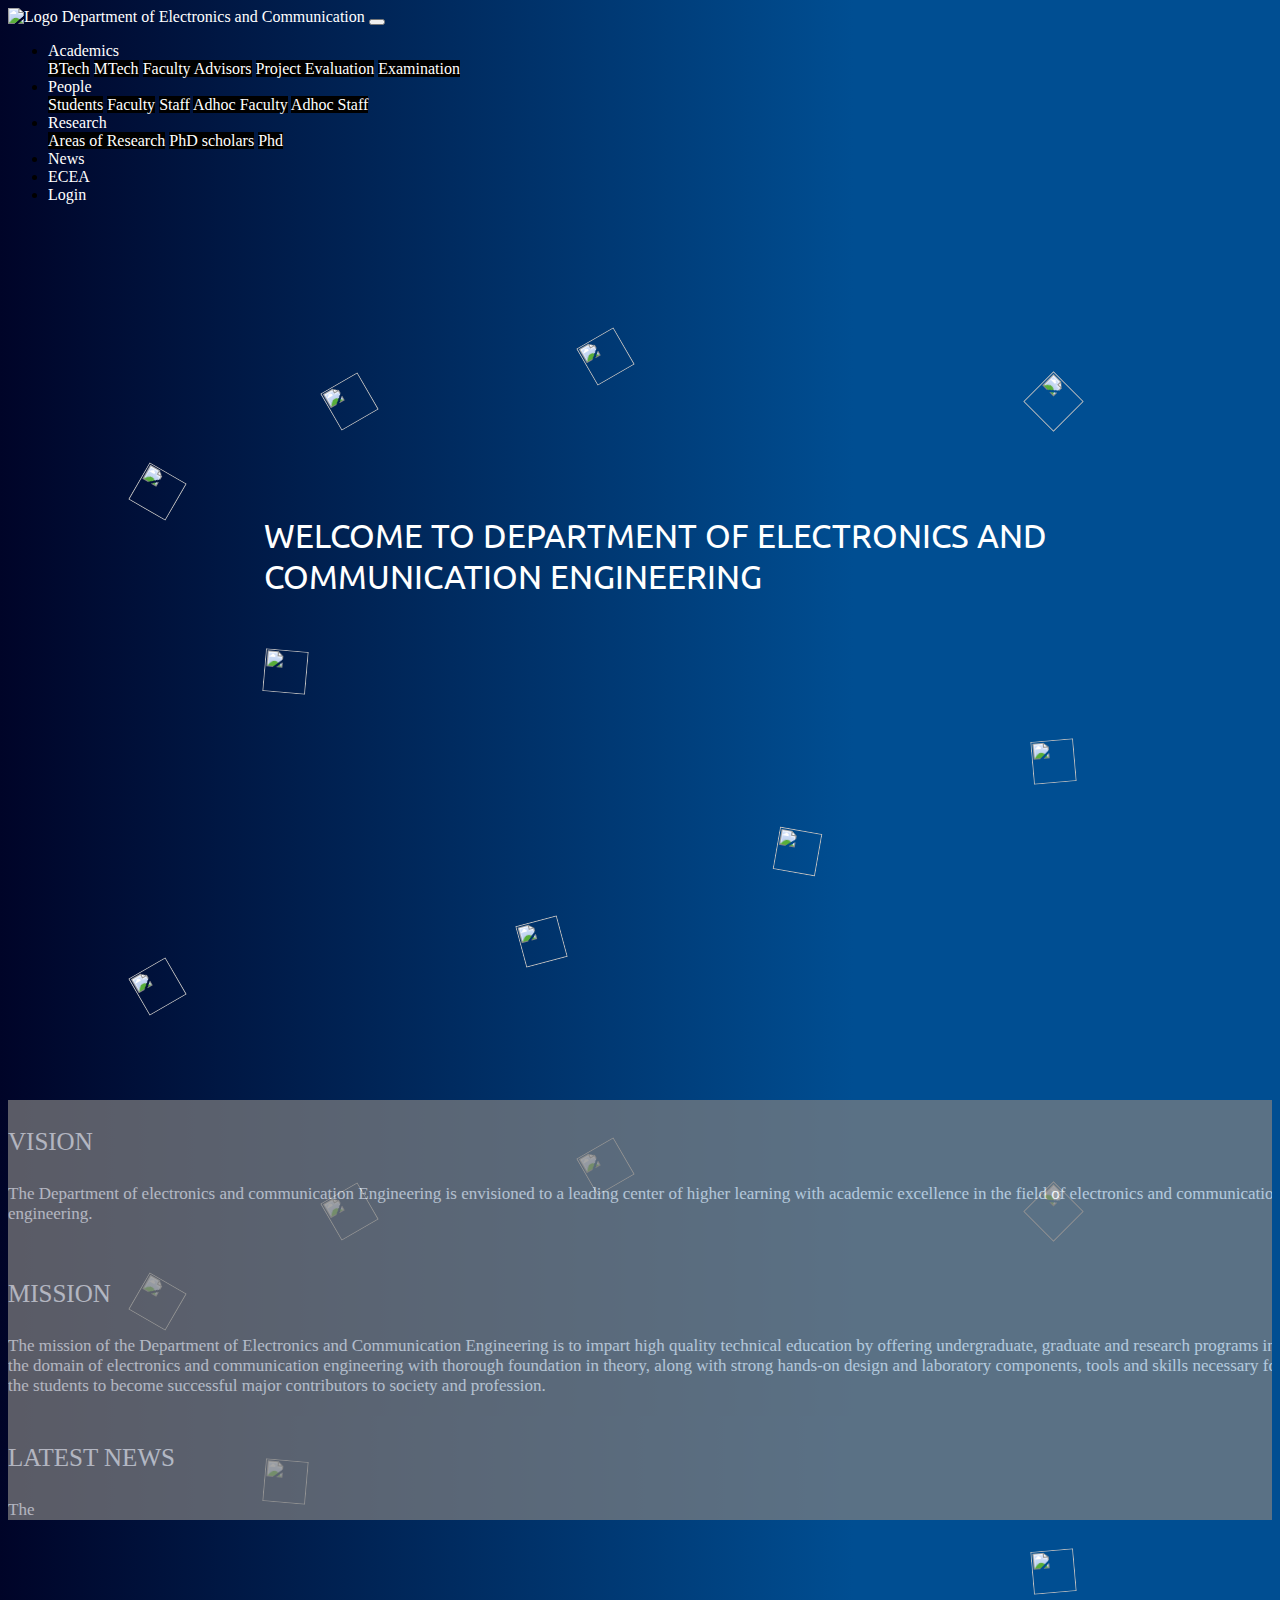
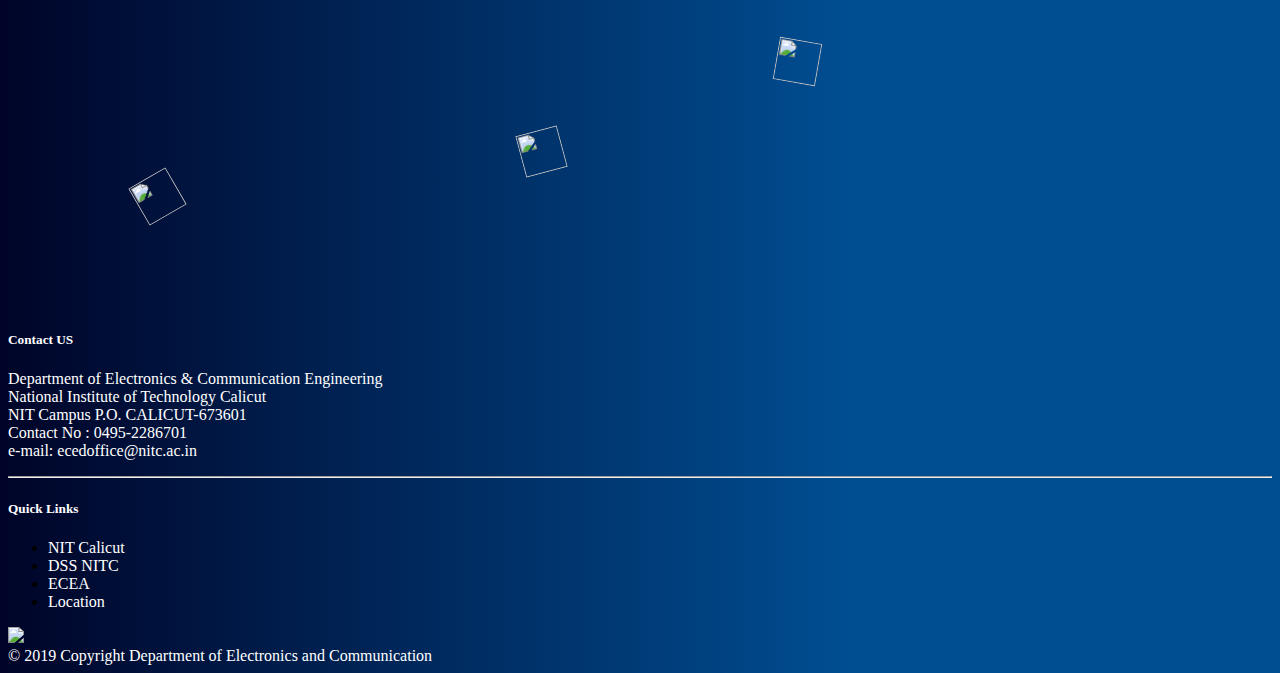
==== newindex.html @ 971467ce "latestnewscomplete" ====
<!DOCTYPE html>

<html lang="en">
  <head>

    <!-- Required meta tags -->
    <meta charset="utf-8">
    <meta name="viewport" content="width=device-width, initial-scale=1, shrink-to-fit=no">

<!-- BOOTSTRAP -->

    <script src="https://code.jquery.com/jquery-3.3.1.slim.min.js" integrity="sha384-q8i/X+965DzO0rT7abK41JStQIAqVgRVzpbzo5smXKp4YfRvH+8abtTE1Pi6jizo" crossorigin="anonymous"></script>
    <script src="https://cdnjs.cloudflare.com/ajax/libs/popper.js/1.14.3/umd/popper.min.js" integrity="sha384-ZMP7rVo3mIykV+2+9J3UJ46jBk0WLaUAdn689aCwoqbBJiSnjAK/l8WvCWPIPm49" crossorigin="anonymous"></script>

    <link rel="stylesheet" href="https://stackpath.bootstrapcdn.com/bootstrap/4.1.3/css/bootstrap.min.css" integrity="sha384-MCw98/SFnGE8fJT3GXwEOngsV7Zt27NXFoaoApmYm81iuXoPkFOJwJ8ERdknLPMO" crossorigin="anonymous">
    <script src="https://stackpath.bootstrapcdn.com/bootstrap/4.1.3/js/bootstrap.min.js" integrity="sha384-ChfqqxuZUCnJSK3+MXmPNIyE6ZbWh2IMqE241rYiqJxyMiZ6OW/JmZQ5stwEULTy" crossorigin="anonymous">
    </script>

    <!-- FONTS -->

    <link href="https://fonts.googleapis.com/css?family=Roboto+Condensed" rel="stylesheet">
    <link href="https://fonts.googleapis.com/css?family=Lora" rel="stylesheet">
    <link href="https://fonts.googleapis.com/css?family=IM+Fell+English+SC&display=swap" rel="stylesheet">
    <link href="https://fonts.googleapis.com/css?family=Ubuntu&display=swap" rel="stylesheet">

    <!-- CSS -->

    <link rel="stylesheet" href="newcss.css">

    <!-- NAVIGATION SCRIPT -->
    <script>
    $(document).ready(function(){
      $(window).scroll(function() {
        if ($(document).scrollTop() > 50) {
          $(".navbar-fixed-top").css("background-color", "#000000"); // if yes, then change the color of class "navbar-fixed-top" to white (#f8f8f8)
        } else {
          $(".navbar-fixed-top").css("background-color", "transparent"); // if not, change it back to transparent
        }
      });
    });
</script>

    <meta charset="utf-8">
    <title>ECED</title>

  </head>

  <body class="whole">

    <!-- NAVIGATION BAR -->

    <section id = "navigation">

  		<nav class="navbar navbar-expand-lg fixed-top navbar-fixed-top" style="height:relative;background:transparent">

      <a class="nav-brand nav-c" href="#">
        <img src="logo.png" alt="Logo" style="height:55px">
      </a>

      <a href="#" class="navbar nav-c" align = 'center'>Department of Electronics and Communication</a>

  		  <button class="navbar-toggler" type="button" data-toggle="collapse" data-target="#navbarNavDropdown" aria-controls="navbarNavDropdown" aria-expanded="false" aria-label="Toggle navigation" style="color:white">
  			<i class="fas fa-bars  "></i>
  		  </button>

  		  <div class="collapse navbar-collapse" id="navbarNavDropdown">

        <ul class="navbar-nav ml-auto">

          <li class="nav-item dropdown">
  				<a class="nav-link dropdown-toggle nav-c" href="#" id="navbarDropdownMenuLink" role="button" data-toggle="dropdown" aria-haspopup="true" aria-expanded="false">
  				  Academics
  				</a>
  				<div class="dropdown-menu nav-c drop" aria-labelledby="navbarDropdownMenuLink">
  				  <a class="dropdown-item nav-c" style="background:black" href="#">BTech</a>
  				  <a class="dropdown-item nav-c" style="background:black" href="#">MTech</a>
  				  <a class="dropdown-item nav-c" style="background:black" href="#">Faculty Advisors</a>
  				  <a class="dropdown-item nav-c" style="background:black" href="#">Project Evaluation</a>
  				  <a class="dropdown-item nav-c" style="background:black" href="#">Examination</a>
  				</div>
  			  </li>

          <li class="nav-item dropdown">
  				<a class="nav-link dropdown-toggle nav-c" href="#" id="navbarDropdownMenuLink" role="button" data-toggle="dropdown" aria-haspopup="true" aria-expanded="false">
  				  People
  				</a>

          <div class="dropdown-menu drop" aria-labelledby="navbarDropdownMenuLink">
  				  <a class="dropdown-item nav-c" style="background:black" href="#">Students</a>
  				  <a class="dropdown-item nav-c" style="background:black" href="faculty.html">Faculty</a>
  				  <a class="dropdown-item nav-c" style="background:black" href="#">Staff</a>
  				  <a class="dropdown-item nav-c" style="background:black" href="#">Adhoc Faculty</a>
  				  <a class="dropdown-item nav-c" style="background:black" href="#">Adhoc Staff</a>
  				</div>
        </li>


          <li class="nav-item dropdown">
  				<a class="nav-link dropdown-toggle nav-c" href="#" id="navbarDropdownMenuLink" role="button" data-toggle="dropdown" aria-haspopup="true" aria-expanded="false">
  				  Research
  				</a>
  				<div class="dropdown-menu drop" aria-labelledby="navbarDropdownMenuLink">
  				  <a class="dropdown-item nav-c" style="background:black" href="#">Areas of Research</a>
  				  <a class="dropdown-item nav-c" style="background:black" href="#">PhD scholars</a>
  				  <a class="dropdown-item nav-c" style="background:black" href="#">Phd</a>
  				</div>
  			  </li>

          <li class="nav-item ">
  				  <a class = "nav-link nav-c" href = "#">News </a>
  			  </li>

          <li class = "nav-item  ">
  				<a class = "nav-link nav-c" href = "#">ECEA</a>
  			  </li>

          <li class = "nav-item  ">
  				<a class = "nav-link nav-c" href = "#">Login</a>
  			  </li>

        </ul>

        </div>
  		</nav>

  	</section>

    <section style="padding-top:70px;position:relative">

      <div class="contain" style="height:90vh;width:100vw;position:relative">
        <img src="el1w.png" alt="" id="el1">
        <img src="el2w.png" alt="" id="el2">
        <img src="el3w.png" alt="" id="el3">
        <img src="el4w.png" alt="" id="el4">
        <img src="el5w.png" alt="" id="el5">
        <img src="el6w.png" alt="" id="el6">
        <img src="el7w.png" alt="" id="el7">
        <img src="el8w.png" alt="" id="el8">
        <img src="el9w.png" alt="" id="el9">
        <div id="we">WELCOME TO DEPARTMENT OF ELECTRONICS AND COMMUNICATION ENGINEERING</div>
      </div>

    </section>

    <section>
      <div class="contain" style="height:90vh;width:100vw;position:relative">
        <img src="el1w.png" alt="" id="el1">
        <img src="el2w.png" alt="" id="el2">
        <img src="el3w.png" alt="" id="el3">
        <img src="el4w.png" alt="" id="el4">
        <img src="el5w.png" alt="" id="el5">
        <img src="el6w.png" alt="" id="el6">
        <img src="el7w.png" alt="" id="el7">
        <img src="el8w.png" alt="" id="el8">
        <img src="el9w.png" alt="" id="el9">
        <div class="container-fluid">
          <div class="row">
            <div class="col-sm-6 text-center boxing border">
              <div id="visionh"><br>
                VISION
              </div>
              <div id="visionh">
                <br>
              </div>
              <div id="vision">
                The Department of electronics and communication Engineering is envisioned to a leading center of higher learning with academic excellence in the field of electronics and communication engineering.
              </div>
              <div id="visionh">
                <br>
              </div>
              <div id="visionh">
                <br>
              </div>
              <div id="visionh">
                MISSION
              </div>
              <div id="visionh">
                <br>
              </div>
              <div id="vision">
                The mission of the Department of Electronics and Communication Engineering
                is to impart high quality technical education by offering undergraduate,
                graduate and research programs in the domain of electronics and communication engineering with thorough
                foundation in theory, along with strong hands-on design and laboratory components,
                tools and skills necessary for the students to become successful major contributors to society and profession.
                <br><br>
              </div>

            </div>

            <div class="col-sm-6 text-center boxing border">
              <div id="visionh"><br>
                LATEST NEWS<br><br>
              </div>
              <div id="vision">
                The
              </div>
            </div>
          </div>
        </div>

      </div>
    </section>


    <section id = "footer" style="position:relative">
      <footer class="page-footer font-small pt-4 border">
        <div class="container-fluid text-center text-md-left">

          <div class="row justify-content-space-between">
          <div class="col-md-6 mt-md-0 mt-3">

            <h5 class="text-uppercase" id="contactinfo">Contact US</h5>
            <p id="contactinfo">

            Department of Electronics & Communication Engineering<br>
            National Institute of Technology Calicut<br>
            NIT Campus P.O. CALICUT-673601<br>
            Contact No : 0495-2286701<br>
            e-mail: ecedoffice@nitc.ac.in</p>

          </div>

          <hr class="clearfix w-100 d-md-none pb-3">

          <div class="col-md-3 mb-md-0 mb-3">

            <h5 class="text-uppercase" id="contactinfo">Quick Links</h5>

            <ul class="list-unstyled">
              <li>
              <a href="#!">NIT Calicut</a>
              </li>
              <li>
              <a href="#!">DSS NITC</a>
              </li>
              <li>
              <a href="#!">ECEA</a>
              </li>
              <li>
              <a href="#!">Location</a>
              </li>
            </ul>

            </div>
            <div class="col-md-3 mb-md-0 mb-3">
            <div class = "h-100 w-100 d-flex justify-content-center align-items-center">
              <img class = "img-fluid mb-4 pb-4" src = "logo.png">
            </div>
            </div>
          </div>

        </div>
        <div class="footer-copyright text-center py-3" id="contactinfo">© 2019 Copyright
          <a href="index.html" class = "  nounderline"> Department of Electronics and Communication</a>
        </div>

      </footer>

    </section>

  </body>
</html>
---- newcss.css ----
:root{
	--reddish:#f76c6c;
	--darkblue:#24305e;
	--midblue:#373785;
	--lightgreen:#a8d086;
	--yellowish:#f8e9a1;
	--lightblue:rgb(168, 209, 231);
	--cyanish:#7cccbe;
	--pinkish:#f99797;
	--llgreen:#70d1aa;
}

/* FONTS */
.f-rbto-c{
	font-family: 'Roboto Condensed', sans-serif;
}

.f-lora{
font-family: 'Lora', serif;}

@media only screen and (max-width: 576px) {
  .media-center{
	  text-align:center;
  }

	.media-center-flex{
	  justify-content:center;
  }

	.media-w100{
	  width:100% ! important
  }
}


/* BODY ANIMATION */

.whole {
  position: relative;
	background: linear-gradient(90deg,#000428,#004e92,#004e92,#000428);
	background-size: 200vw 400vh;
	overflow: hidden;
	animation: bgColor 20s ease infinite;
}

@keyframes bgColor {
	0% {
		background-position: 0% 0%;
	}
	25% {
		background-position: 50% 0%;
	}
	50% {
		background-position: 100% 0%;
	}
	75% {
		background-position: 50% 0%;
	}
	100%{
		background-position: 0% 0%;
	}
}

/* NAVIGATION BAR */

.nav-c {
	color: white
}

.nav-c:hover{
	text-decoration:none;
	color:white;
}

.drop{
	background: transparent
}

.dropa{
	background: transparent
}

/* OVERRIDES */

#we {
  position: absolute;
  /* padding: 25vh 0; */
  font-size: 33px;
  top: 25vh;
  left: 20vw;
  color: white;
  font-family: 'Ubuntu', serif;
}

/* PNG ANIMATIONS */

#el1 {
  transform: rotate(30deg);
  position: absolute;
  top: 20vh;
  left: 10vw;
  color: white;
  height: 43px;
  width: 43px;
  animation: el1w 7s ease infinite;
}

@keyframes el1w {
  0% {
    opacity: 0.8;
    width: 43px;
    height: 43px;
  }
  50% {
    width: 49px;
    height: 49px;
    opacity: 0.2;
  }
  100% {
    opacity: 0.8;
    width: 43px;
    height: 43px;
  }
}

#el2 {
  transform: rotate(-15deg);
  position: absolute;
  top: 70vh;
  left: 40vw;
  color: white;
  height: 43px;
  width: 43px;
  animation: el2w 7s ease infinite;
}

@keyframes el2w {
  0% {
    opacity: 0.8;
    width: 43px;
    height: 43px;
  }
  50% {
    width: 49px;
    height: 49px;
    opacity: 0.2;
  }
  100% {
    opacity: 0.8;
    width: 43px;
    height: 43px;
  }
}

#el3 {
  transform: rotate(10deg);
  position: absolute;
  top: 60vh;
  left: 60vw;
  color: white;
  height: 43px;
  width: 43px;
  animation: el3w 7s ease infinite;
}

@keyframes el3w {
  0% {
    opacity: 0.8;
    width: 43px;
    height: 43px;
  }
  50% {
    width: 49px;
    height: 49px;
    opacity: 0.2;
  }
  100% {
    opacity: 0.8;
    width: 43px;
    height: 43px;
  }
}

#el4 {
  transform: rotate(-30deg);
  position: absolute;
  top: 10vh;
  left: 25vw;
  color: white;
  height: 43px;
  width: 43px;
  animation: el4w 7s ease infinite;
}

@keyframes el4w {
  0% {
    opacity: 0.8;
    width: 43px;
    height: 43px;
  }
  50% {
    width: 49px;
    height: 49px;
    opacity: 0.2;
  }
  100% {
    opacity: 0.8;
    width: 43px;
    height: 43px;
  }
}

#el5 {
  transform: rotate(-30deg);
  position: absolute;
  top: 5vh;
  left: 45vw;
  color: white;
  height: 43px;
  width: 43px;
  animation: el5w 7s ease infinite;
}

@keyframes el5w {
  0% {
    opacity: 0.8;
    width: 43px;
    height: 43px;
  }
  50% {
    width: 49px;
    height: 49px;
    opacity: 0.2;
  }
  100% {
    opacity: 0.8;
    width: 43px;
    height: 43px;
  }
}

#el6 {
  transform: rotate(-30deg);
  position: absolute;
  top: 75vh;
  left: 10vw;
  color: white;
  height: 43px;
  width: 43px;
  animation: el6w 7s ease infinite;
}

@keyframes el6w {
  0% {
    opacity: 0.8;
    width: 43px;
    height: 43px;
  }
  50% {
    width: 49px;
    height: 49px;
    opacity: 0.2;
  }
  100% {
    opacity: 0.8;
    width: 43px;
    height: 43px;
  }
}

#el7 {
  transform: rotate(45deg);
  position: absolute;
  top: 10vh;
  left: 80vw;
  color: white;
  height: 43px;
  width: 43px;
  animation: el7w 7s ease infinite;
}

@keyframes el7w {
  0% {
    opacity: 0.8;
    width: 43px;
    height: 43px;
  }
  50% {
    width: 49px;
    height: 49px;
    opacity: 0.2;
  }
  100% {
    opacity: 0.8;
    width: 43px;
    height: 43px;
  }
}

#el8 {
  transform: rotate(-5deg);
  position: absolute;
  top: 50vh;
  left: 80vw;
  color: white;
  height: 43px;
  width: 43px;
  animation: el8w 7s ease infinite;
}

@keyframes el8w {
  0% {
    opacity: 0.8;
    width: 43px;
    height: 43px;
  }
  50% {
    width: 49px;
    height: 49px;
    opacity: 0.2;
  }
  100% {
    opacity: 0.8;
    width: 43px;
    height: 43px;
  }
}

#el9 {
  transform: rotate(5deg);
  position: absolute;
  top: 40vh;
  left: 20vw;
  color: white;
  height: 43px;
  width: 43px;
  animation: el9w 7s ease infinite;
}

@keyframes el9w {
  0% {
    opacity: 0.8;
    width: 43px;
    height: 43px;
  }
  50% {
    width: 49px;
    height: 49px;
    opacity: 0.2;
  }
  100% {
    opacity: 0.8;
    width: 43px;
    height: 43px;
  }
}

/* FOOTER */

#contactinfo{
  color: white;
}

a {
	color:white;
	text-decoration:none;
}

a:hover{
	text-decoration:none;
	color:white;
}

/* VISION AND MISSION */

#visionh{
  color: white;
  font-size: 25px;
  opacity: 1;
}

#vision{
  color: white;
  font-size: 17px;
  opacity: 1;
}

.boxing{
  background: gray;
  opacity: 0.7;
}
/* DON"T KNOW WHY.. BUT WORKS */

html {
  overflow: scroll;
}
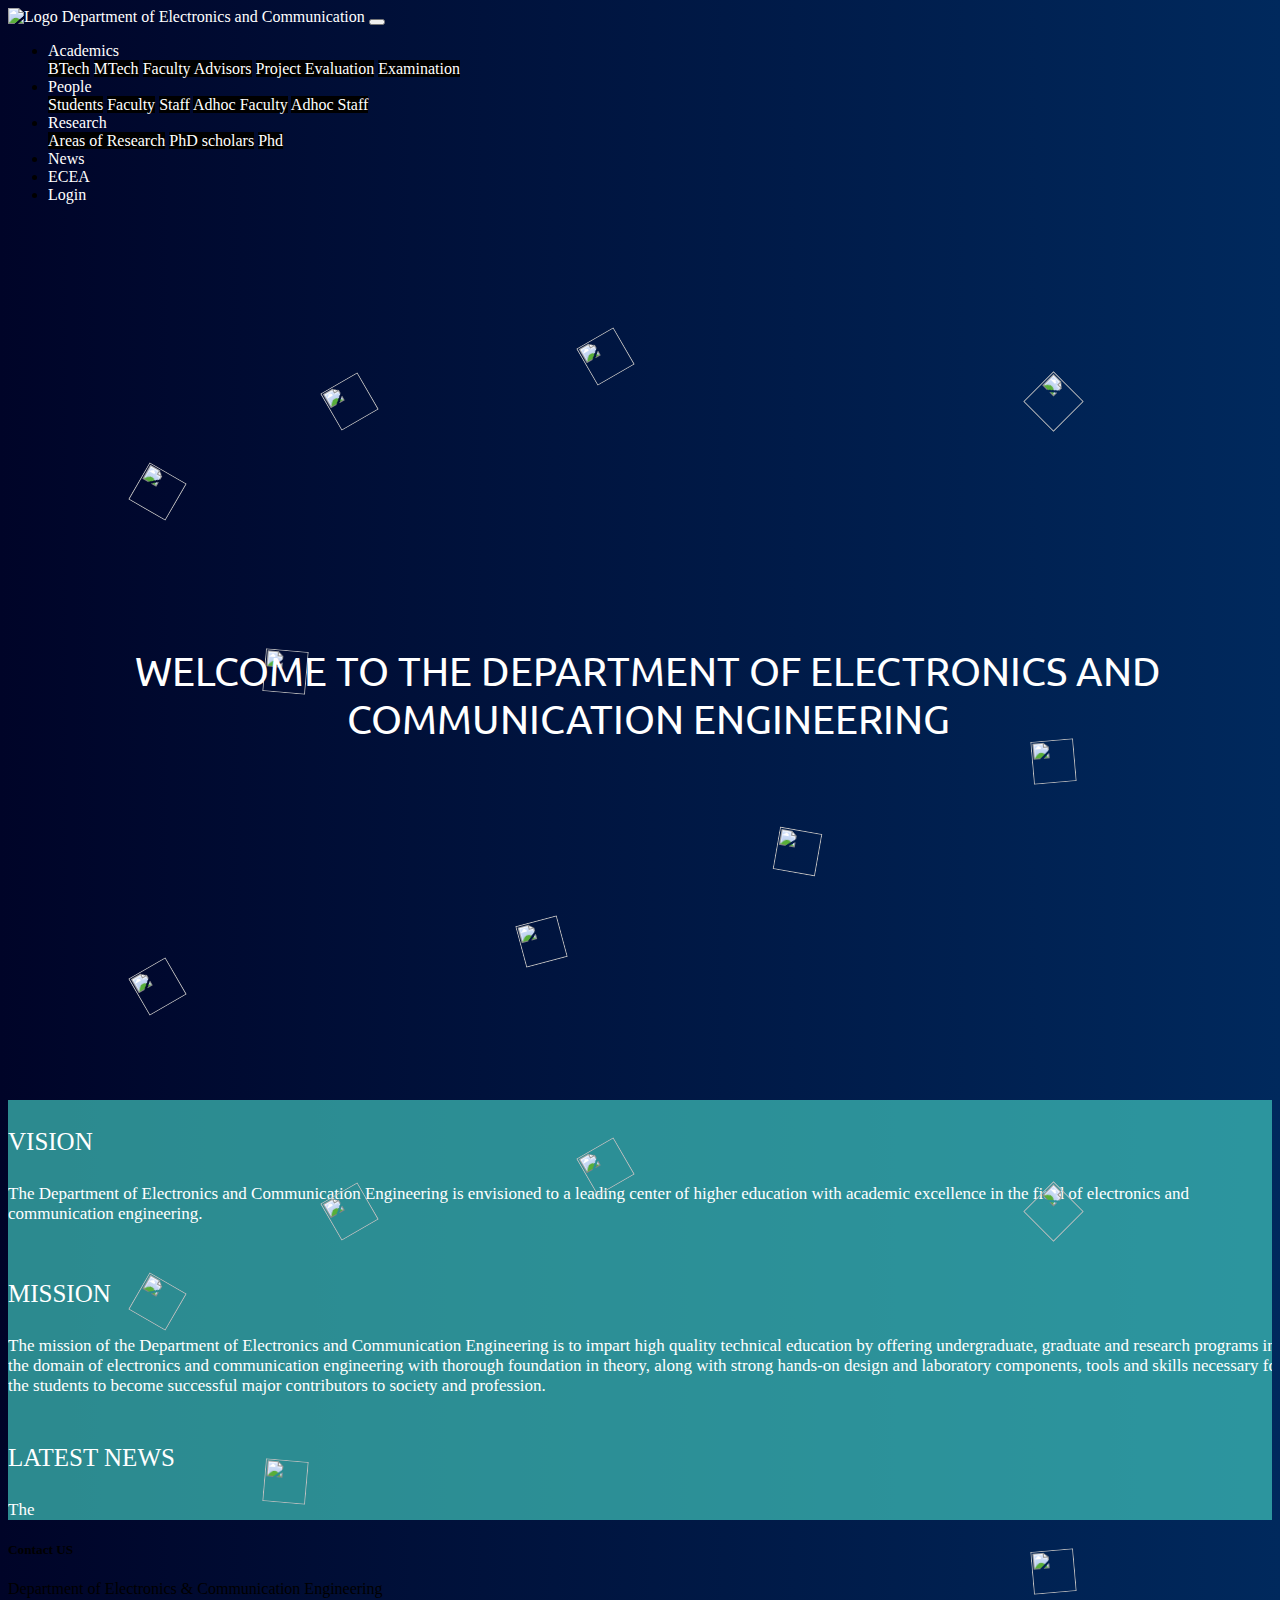
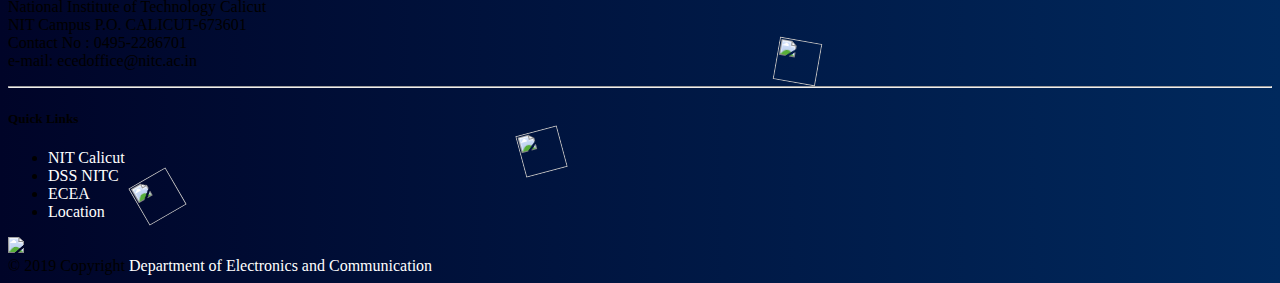
==== commit 16c48093: "Grammatical errors are corrected and proper comments are made" ====
--- a/newindex.html
+++ b/newindex.html
@@ -41,11 +41,11 @@
 </script>
 
     <meta charset="utf-8">
-    <title>ECED</title>
+    <title> ECED </title>
 
   </head>
 
-  <body class="whole">
+  <body class ="whole">
 
     <!-- NAVIGATION BAR -->
 
@@ -53,15 +53,15 @@
 
   		<nav class="navbar navbar-expand-lg fixed-top navbar-fixed-top" style="height:relative;background:transparent">
 
-      <a class="nav-brand nav-c" href="#">
+      <a class="nav-brand nav-c d-flex justify-content-center" href="#">
         <img src="logo.png" alt="Logo" style="height:55px">
       </a>
 
       <a href="#" class="navbar nav-c" align = 'center'>Department of Electronics and Communication</a>
 
-  		  <button class="navbar-toggler" type="button" data-toggle="collapse" data-target="#navbarNavDropdown" aria-controls="navbarNavDropdown" aria-expanded="false" aria-label="Toggle navigation" style="color:white">
-  			<i class="fas fa-bars  "></i>
-  		  </button>
+		  <button class="navbar-toggler" type="button" data-toggle="collapse" data-target="#navbarNavDropdown" aria-controls="navbarNavDropdown" aria-expanded="false" aria-label="Toggle navigation">
+			<i class="fas fa-bars white-text"></i>
+		  </button>
 
   		  <div class="collapse navbar-collapse" id="navbarNavDropdown">
 
@@ -127,8 +127,9 @@
 
     <section style="padding-top:70px;position:relative">
 
-      <div class="contain" style="height:90vh;width:100vw;position:relative">
-        <img src="el1w.png" alt="" id="el1">
+      <div class="container-fluid" style="height:90vh;width:100vw;position:relative">
+         <!--All Images-->
+	<img src="el1w.png" alt="" id="el1">
         <img src="el2w.png" alt="" id="el2">
         <img src="el3w.png" alt="" id="el3">
         <img src="el4w.png" alt="" id="el4">
@@ -137,14 +138,14 @@
         <img src="el7w.png" alt="" id="el7">
         <img src="el8w.png" alt="" id="el8">
         <img src="el9w.png" alt="" id="el9">
-        <div id="we">WELCOME TO DEPARTMENT OF ELECTRONICS AND COMMUNICATION ENGINEERING</div>
+        <div id="we">WELCOME TO THE DEPARTMENT OF ELECTRONICS AND COMMUNICATION ENGINEERING</div>
       </div>
 
     </section>
 
     <section>
-      <div class="contain" style="height:90vh;width:100vw;position:relative">
-        <img src="el1w.png" alt="" id="el1">
+      <div class="contain" style="width:100vw;position:relative">
+        <img src="el1w.png" alt="" id="el1"> 
         <img src="el2w.png" alt="" id="el2">
         <img src="el3w.png" alt="" id="el3">
         <img src="el4w.png" alt="" id="el4">
@@ -155,7 +156,7 @@
         <img src="el9w.png" alt="" id="el9">
         <div class="container-fluid">
           <div class="row">
-            <div class="col-sm-6 text-center boxing border">
+            <div class="col-sm-6 text-center boxing pb-4 border ">
               <div id="visionh"><br>
                 VISION
               </div>
@@ -163,7 +164,7 @@
                 <br>
               </div>
               <div id="vision">
-                The Department of electronics and communication Engineering is envisioned to a leading center of higher learning with academic excellence in the field of electronics and communication engineering.
+                The Department of Electronics and Communication Engineering is envisioned to a leading center of higher education with academic excellence in the field of electronics and communication engineering.
               </div>
               <div id="visionh">
                 <br>
@@ -188,7 +189,7 @@
 
             </div>
 
-            <div class="col-sm-6 text-center boxing border">
+            <div class="col-sm-6 text-center boxing border border-left-0">
               <div id="visionh"><br>
                 LATEST NEWS<br><br>
               </div>
@@ -203,61 +204,66 @@
     </section>
 
 
-    <section id = "footer" style="position:relative">
-      <footer class="page-footer font-small pt-4 border">
-        <div class="container-fluid text-center text-md-left">
-
-          <div class="row justify-content-space-between">
-          <div class="col-md-6 mt-md-0 mt-3">
-
-            <h5 class="text-uppercase" id="contactinfo">Contact US</h5>
-            <p id="contactinfo">
-
-            Department of Electronics & Communication Engineering<br>
-            National Institute of Technology Calicut<br>
-            NIT Campus P.O. CALICUT-673601<br>
-            Contact No : 0495-2286701<br>
-            e-mail: ecedoffice@nitc.ac.in</p>
-
-          </div>
-
-          <hr class="clearfix w-100 d-md-none pb-3">
-
-          <div class="col-md-3 mb-md-0 mb-3">
-
-            <h5 class="text-uppercase" id="contactinfo">Quick Links</h5>
-
-            <ul class="list-unstyled">
-              <li>
-              <a href="#!">NIT Calicut</a>
-              </li>
-              <li>
-              <a href="#!">DSS NITC</a>
-              </li>
-              <li>
-              <a href="#!">ECEA</a>
-              </li>
-              <li>
-              <a href="#!">Location</a>
-              </li>
-            </ul>
-
-            </div>
-            <div class="col-md-3 mb-md-0 mb-3">
-            <div class = "h-100 w-100 d-flex justify-content-center align-items-center">
-              <img class = "img-fluid mb-4 pb-4" src = "logo.png">
-            </div>
-            </div>
-          </div>
-
-        </div>
-        <div class="footer-copyright text-center py-3" id="contactinfo">© 2019 Copyright
-          <a href="index.html" class = "  nounderline"> Department of Electronics and Communication</a>
-        </div>
-
-      </footer>
-
-    </section>
+    <section id = "footer">
+		<footer class="page-footer font-small pt-4 text-white">
+			<div class="container-fluid text-center text-md-left">
+
+			  <div class="row justify-content-space-between">
+				<div class="col-md-6 mt-md-0 mt-3">
+
+				  <h5 class="text-uppercase">Contact US</h5>
+				  <p>
+
+					Department of Electronics & Communication Engineering<br>
+
+					National Institute of Technology Calicut<br>
+					NIT Campus P.O. CALICUT-673601<br>
+
+					 
+
+					Contact No : 0495-2286701<br>
+
+					e-mail: ecedoffice@nitc.ac.in</p>
+
+				</div>
+
+				<hr class="clearfix w-100 d-md-none pb-3">
+
+				<div class="col-md-3 mb-md-0 mb-3">
+
+					<h5 class="text-uppercase">Quick Links</h5>
+
+					<ul class="list-unstyled">
+					  <li>
+						<a href="#!">NIT Calicut</a>
+					  </li>
+					  <li>
+						<a href="#!">DSS NITC</a>
+					  </li>
+					  <li>
+						<a href="#!">ECEA</a>
+					  </li>
+					  <li>
+						<a href="#!">Location</a>
+					  </li>
+					</ul>
+
+				  </div>
+				  <div class="col-md-3 mb-md-0 mb-3">
+					<div class = "h-100 w-100 d-flex justify-content-center align-items-center">
+						<img class = "img-fluid mb-4 pb-4" src = "logo.png">
+					</div>
+				  </div>
+			  </div>
+
+			</div>
+			<div class="footer-copyright text-center py-3 ">© 2019 Copyright
+			  <a href="index.html" class = "white-text nounderline"> Department of Electronics and Communication</a>
+			</div>
+
+		</footer>
+
+	</section>
 
   </body>
 </html>
--- a/newcss.css
+++ b/newcss.css
@@ -10,6 +10,42 @@
 	--llgreen:#70d1aa;
 }
 
+/* color scheme */
+.bg-dblue{
+	background:var(--darkblue);
+	color:white;
+}
+.bg-mblue{
+	background:var(--midblue);color:white;
+}.bg-lblue{
+	background:var(--lightblue);color:white;
+}.bg-red{
+	background:var(--reddish);color:white;
+}.bg-yellow{
+	background:var(--yellowish);color:white;
+}.bg-lgreen{
+	background:var(--lightgreen);color:white;
+}.white-text{
+	color:white;
+}.black-text{
+	color:black;
+}.lgreen-text{
+	color:var(--lightgreen);
+}.red-text{
+	color:var(--reddish);
+}.bg-cyan{
+	background:var(--cyanish);
+	color:white;
+	}.bg-pink{
+	background:var(--pinkish);
+	color:white;
+	}.bg-llgreen{
+	background:var(--llgreen);
+	color:white;
+	}
+.dblue-text{
+	color:var(--darkblue);
+}
 /* FONTS */
 .f-rbto-c{
 	font-family: 'Roboto Condensed', sans-serif;
@@ -34,30 +70,30 @@
 
 
 /* BODY ANIMATION */
-
+/* #000428,#004e92,#004e92,#000428 */
 .whole {
   position: relative;
-	background: linear-gradient(90deg,#000428,#004e92,#004e92,#000428);
+	background: linear-gradient(90deg, #000428,#004e92);
 	background-size: 200vw 400vh;
 	overflow: hidden;
-	animation: bgColor 20s ease infinite;
+	animation: bgColor 7s ease infinite;
 }
 
 @keyframes bgColor {
 	0% {
-		background-position: 0% 0%;
+		background-position: 0% 0vh;
 	}
 	25% {
-		background-position: 50% 0%;
+		background-position: 50% 0vh;
 	}
 	50% {
-		background-position: 100% 0%;
+		background-position: 100% 0vh;
 	}
 	75% {
-		background-position: 50% 0%;
+		background-position: 50% 0vh;
 	}
 	100%{
-		background-position: 0% 0%;
+		background-position: 0% 0vh;
 	}
 }
 
@@ -85,9 +121,12 @@
 #we {
   position: absolute;
   /* padding: 25vh 0; */
-  font-size: 33px;
-  top: 25vh;
-  left: 20vw;
+  font-size: 40px;
+  width:100vw;
+  text-align:center;
+  top: 50%;
+  left: 50%;
+  transform:translate(-50%,-50%);
   color: white;
   font-family: 'Ubuntu', serif;
 }
@@ -386,11 +425,11 @@
 }
 
 .boxing{
-  background: gray;
-  opacity: 0.7;
+  background: rgba(63, 195, 186, 0.7);
+
 }
 /* DON"T KNOW WHY.. BUT WORKS */
 
 html {
-  overflow: scroll;
-}
+  overflow-y: scroll;
+}
